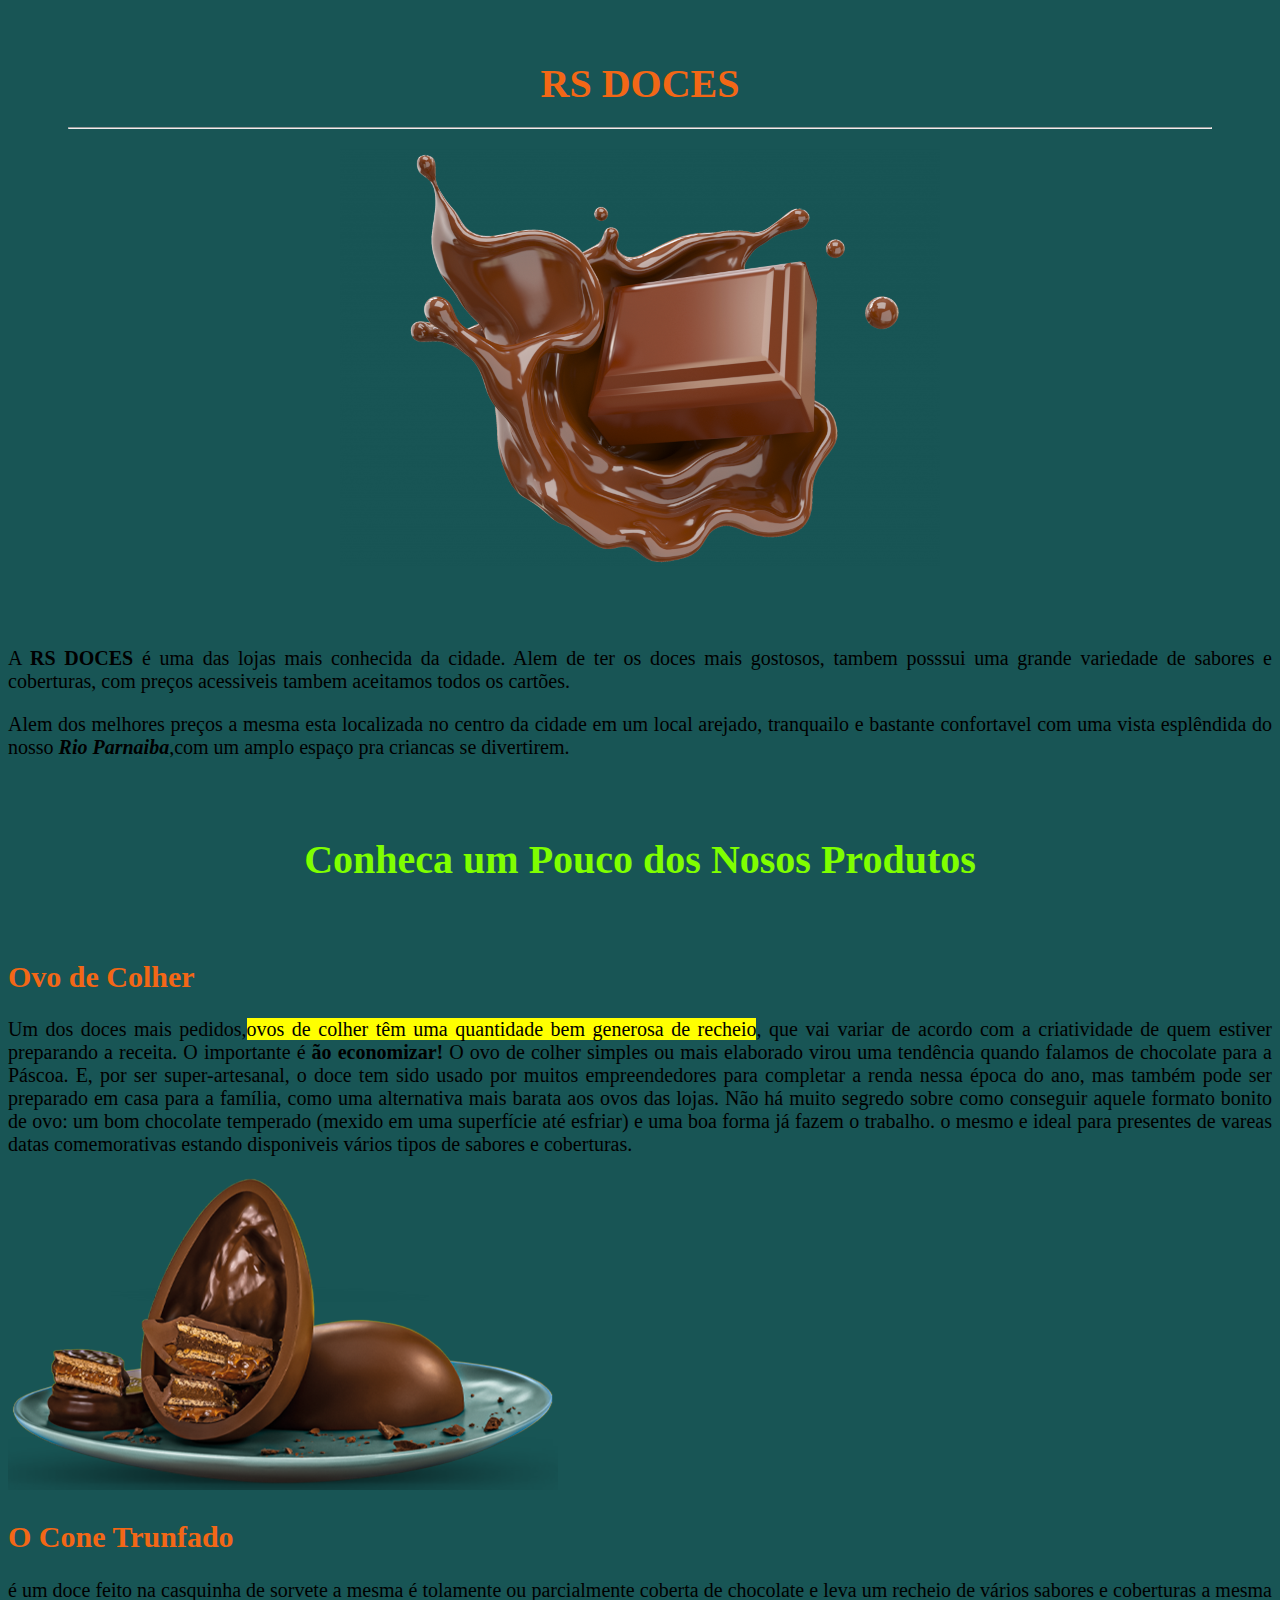
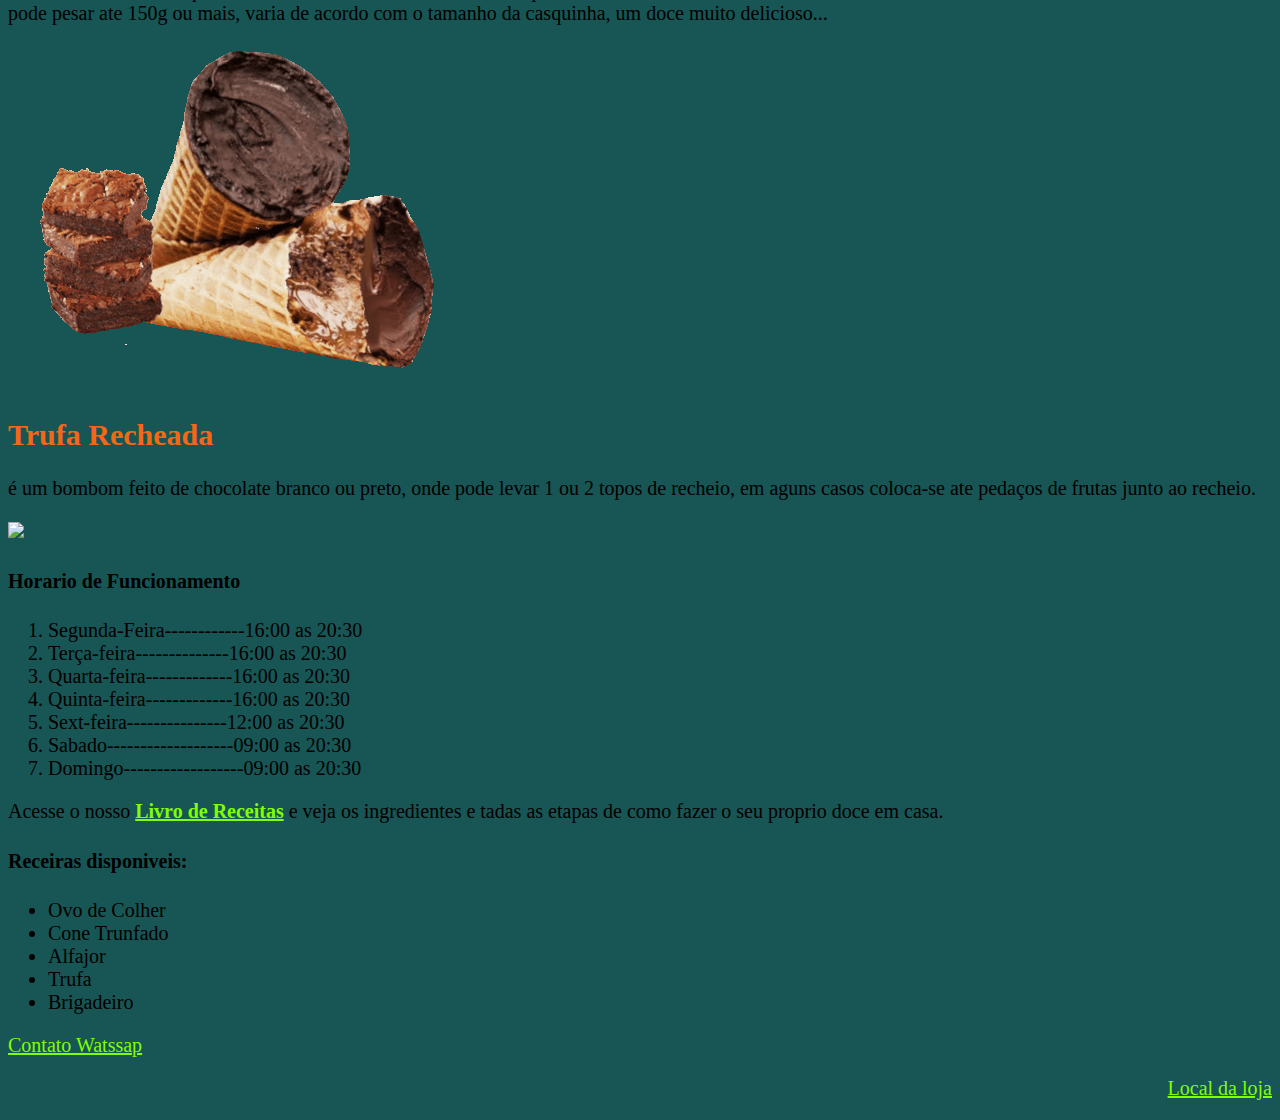
==== site001/Index.html @ 20329b0f "Add files via upload" ====
<!DOCTYPE html>
<html lang="pt-br">
<head>
	<meta charset="UTF-8">
	<meta http-equiv="X-UA-Compatible" content="IE=edge">
	<meta name="viewport" content="width=device-width, initial-scale=1.0">
	<link rel="shortcut icon" href="imagens/favicon-rs.png" type="image/x-icon">
	<title>RS Doces</title>
	<link rel="stylesheet" href="styles.css">
</head>
<body>
	
	<h1 style="text-align: center;margin: 10px; color:rgb(243, 103, 22);">RS DOCES
    <hr><!--Linha abaixo do titulo-->
	<img src="imagens/chocolate600lo.png" alt="chocola inicial"></h1>
	


<!-- Um pouco da historiada loja-->
		<p > A <strong>RS DOCES</strong> é uma das lojas mais conhecida da cidade. Alem de ter os doces mais  gostosos, tambem posssui uma grande 
		variedade de sabores e coberturas, com preços acessiveis tambem aceitamos todos os cartões.</p>
		<p>Alem dos  melhores preços a mesma esta localizada no centro da cidade em um local arejado, tranquailo e bastante confortavel  com uma vista esplêndida do nosso <strong><em>Rio Parnaiba</em></strong>,com um amplo espaço pra criancas se divertirem.</p>

		<h1 style="color:chartreuse; text-align: center; background-size: auto;">Conheca um Pouco dos Nosos Produtos</h1>
		
		<h2 style="color:rgb(243, 103, 22);">Ovo de Colher</h2>
		<p style="text-align: justify;">Um dos doces mais pedidos,<mark>ovos de colher têm uma quantidade bem generosa de recheio</mark>, que vai variar de acordo com a criatividade de quem estiver preparando a 			receita. O importante é <strong>ão economizar!</strong>
			O ovo de colher simples ou mais elaborado virou uma tendência quando falamos de chocolate para a Páscoa. E, por ser super-artesanal, o doce tem sido usado por muitos empreendedores para completar a renda nessa época do ano, mas também pode ser preparado em casa para a família, como uma alternativa mais barata aos ovos das lojas. Não há muito segredo sobre como conseguir aquele formato bonito de ovo: um bom chocolate temperado (mexido em uma superfície até esfriar) e uma boa forma já fazem o trabalho.
			o mesmo e ideal para presentes de vareas datas comemorativas estando disponiveis
			vários tipos de sabores e coberturas.</p>

		<img src="imagens/ALFA-OVO550.png" alt="ovo de colher">


		<p><h2
		style="color:rgb(243, 103, 22);">O Cone Trunfado</h2></p>
		<p>é um doce feito na casquinha de sorvete a mesma é tolamente ou parcialmente coberta de chocolate e leva um recheio de vários sabores e coberturas a mesma pode pesar ate 150g ou mais, varia de acordo com o tamanho da casquinha, um doce muito delicioso...</p>
		<img src="imagens/cone.png">

		<p><h2
			style="color:rgb(243, 103, 22);">Trufa Recheada</h2></p>
		<p>é um bombom feito de chocolate branco ou preto, onde pode levar 1 ou 2 topos de recheio, em aguns casos coloca-se ate pedaços de frutas junto ao recheio.</p>
	<img src="https://static.wixstatic.com/media/cf2339_06178e4a65cd43d7a5e6575d8f033ec0~mv2.png/v1/fill/w_740,h_419,fp_0.65_0.26,lg_1,q_85,enc_auto/cf2339_06178e4a65cd43d7a5e6575d8f033ec0~mv2.png"></a>

	<p><strong><h4>Horario de Funcionamento</p></h4></strong>
		<ol>
			<li>Segunda-Feira------------16:00 as 20:30 </li>
			<li>Terça-feira--------------16:00 as 20:30</li>
			<li>Quarta-feira-------------16:00 as 20:30</li>
			<li>Quinta-feira-------------16:00 as 20:30</li>
			<li>Sext-feira---------------12:00 as 20:30</li>
			<li>Sabado-------------------09:00 as 20:30</li>
			<li>Domingo------------------09:00 as 20:30</li>
		</ol>


	<p>Acesse o nosso <strong><a style="color:chartreuse" href="receitas/receitas.index.html">Livro de Receitas</a></strong> e veja os ingredientes e tadas as etapas de como fazer o seu proprio doce em casa.</p>

	<h4>Receiras disponiveis:</h4>
	<ul>
	<li>Ovo de Colher</li>
	<li>Cone Trunfado</li>
	<li>Alfajor</li>
	<li>Trufa</li>
	<li>Brigadeiro</li>
	</ul>
<p>
	<a style="color:chartreuse" href="https://contate.me/favoritadoces" target="_blank"> Contato Watssap</a>
</p>

<p style="text-align: right;"><a style="color:chartreuse" href="https://www.google.com.br/maps/@-5.0913465,-42.8194584,3a,75y,213. 
	07h,76.73t/data=!3m6!1e1!3m4!1swpD8rkiN0jW1nSPYyITolg!2e0!7i16384!8i8192?hl=pt-PT" target="_blank">Local da loja</a>
</p>

</body>
</html>
---- site001/styles.css ----
body{
    background-color: rgb(24, 85, 85);
    font-family: Georgia;
    font-size: 20px;
}
p{
    text-align: justify;
}
h1{
    padding: 50px;
}
.component {
    color:rgb(24, 85, 85);
    border: 1px solid rgb(24, 85, 85);
    border-radius: .25rem;
  }
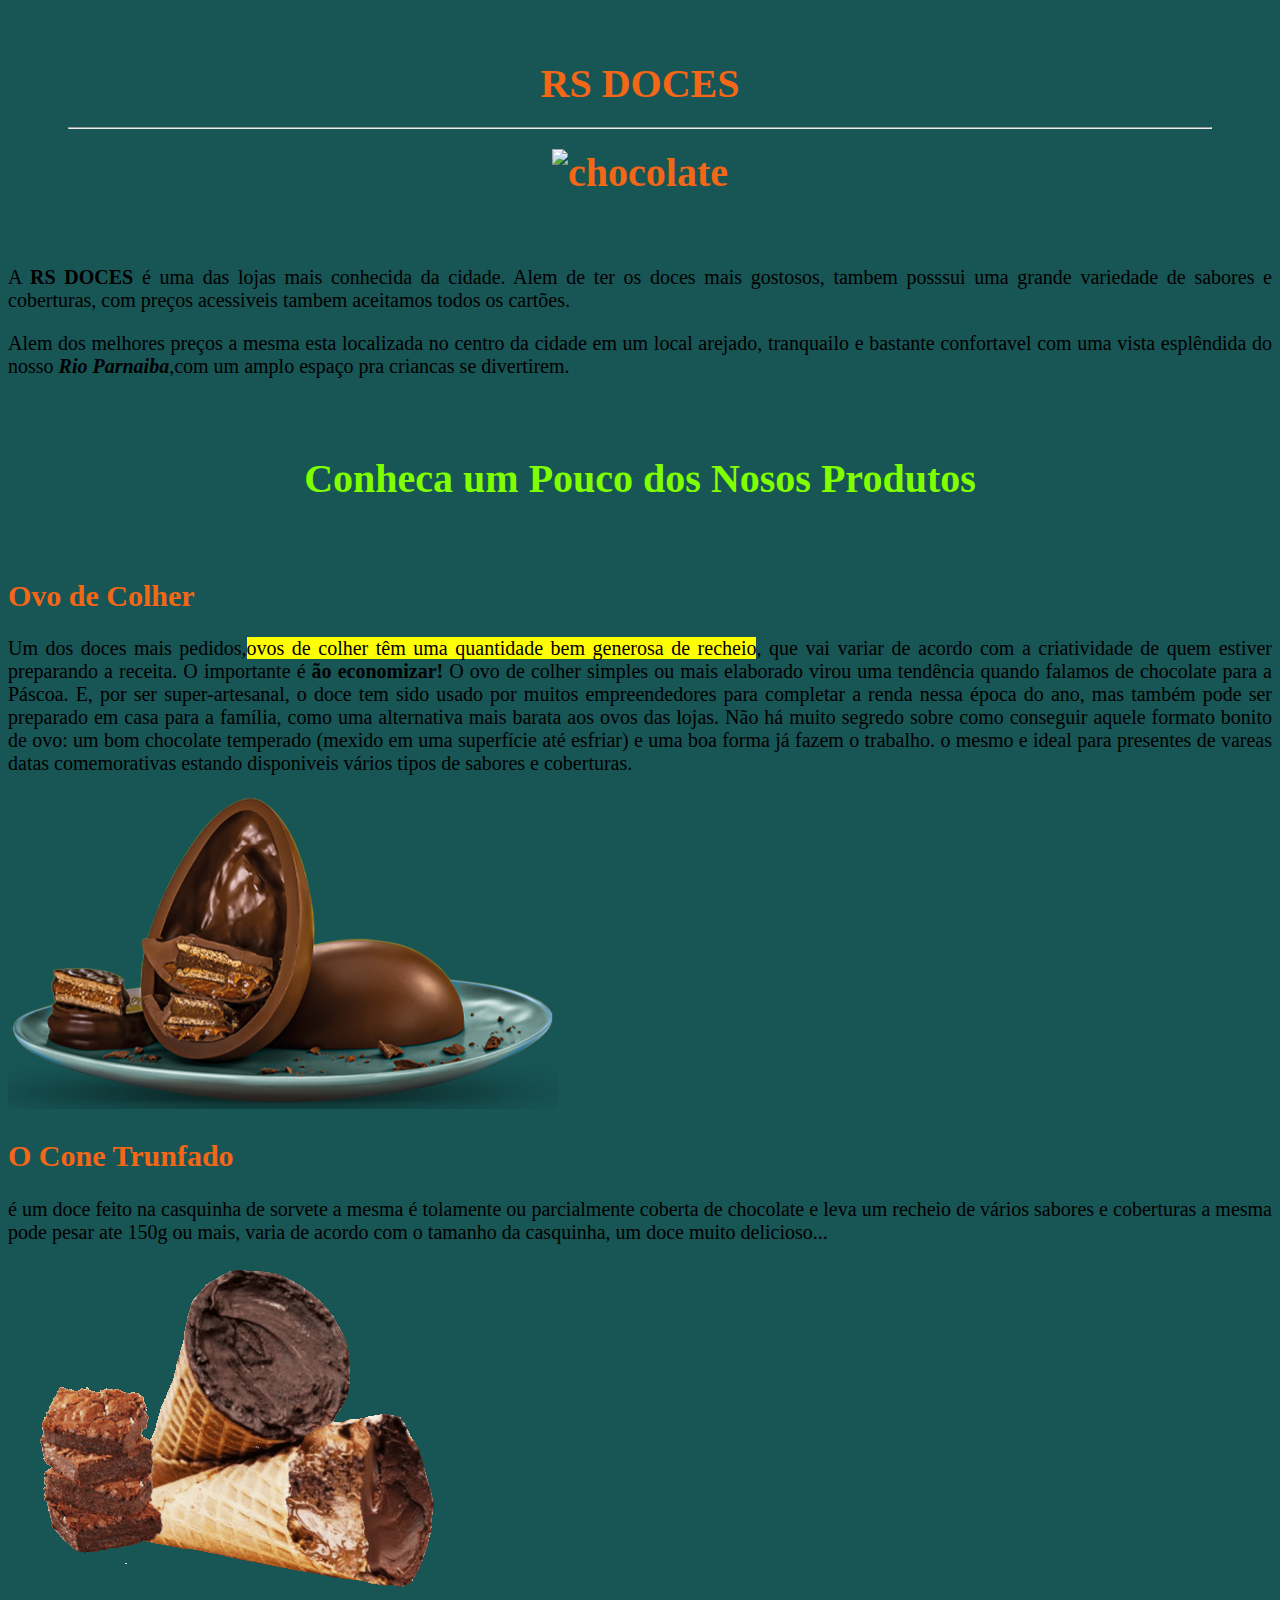
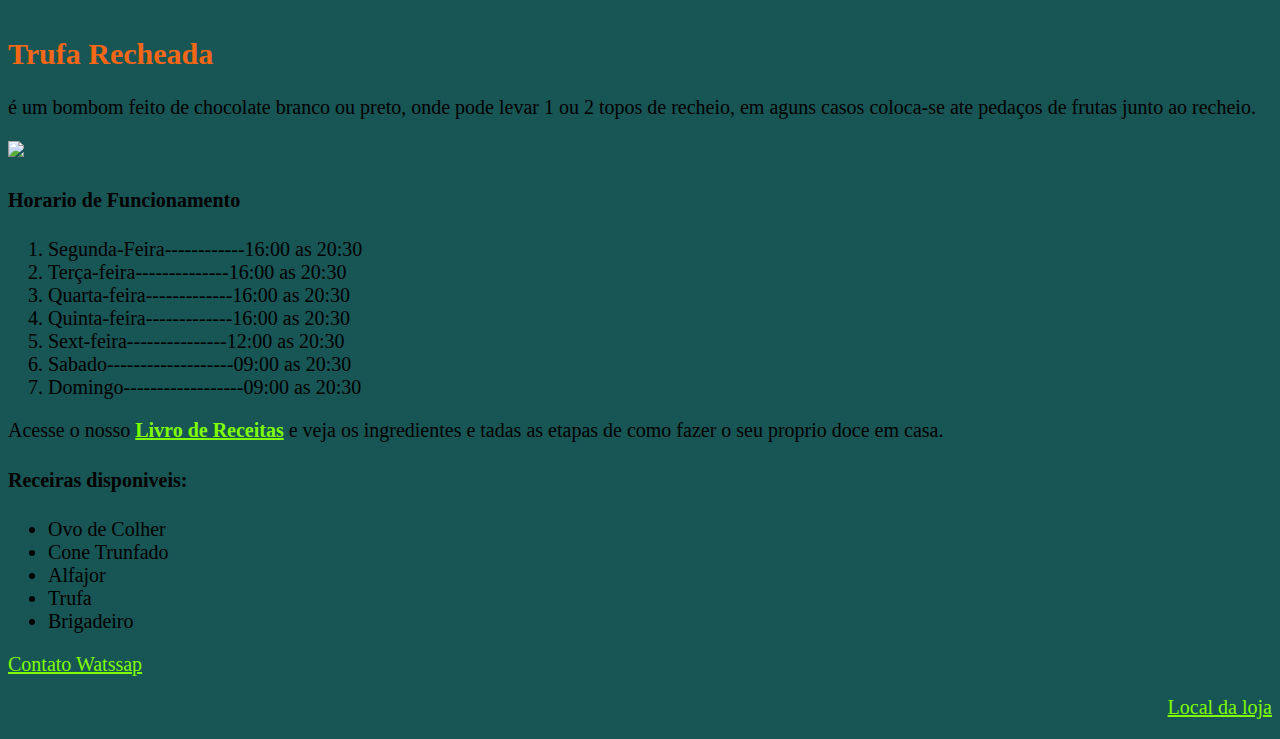
==== commit fd58dd47: "Add files via upload" ====
--- a/site001/Index.html
+++ b/site001/Index.html
@@ -12,7 +12,7 @@
 	
 	<h1 style="text-align: center;margin: 10px; color:rgb(243, 103, 22);">RS DOCES
     <hr><!--Linha abaixo do titulo-->
-	<img src="imagens/chocolate600lo.png" alt="chocola inicial"></h1>
+	<img src="inmagens/chocolate600lo.png" class="img-fluid" alt="chocolate"></h1>
 	
 
 
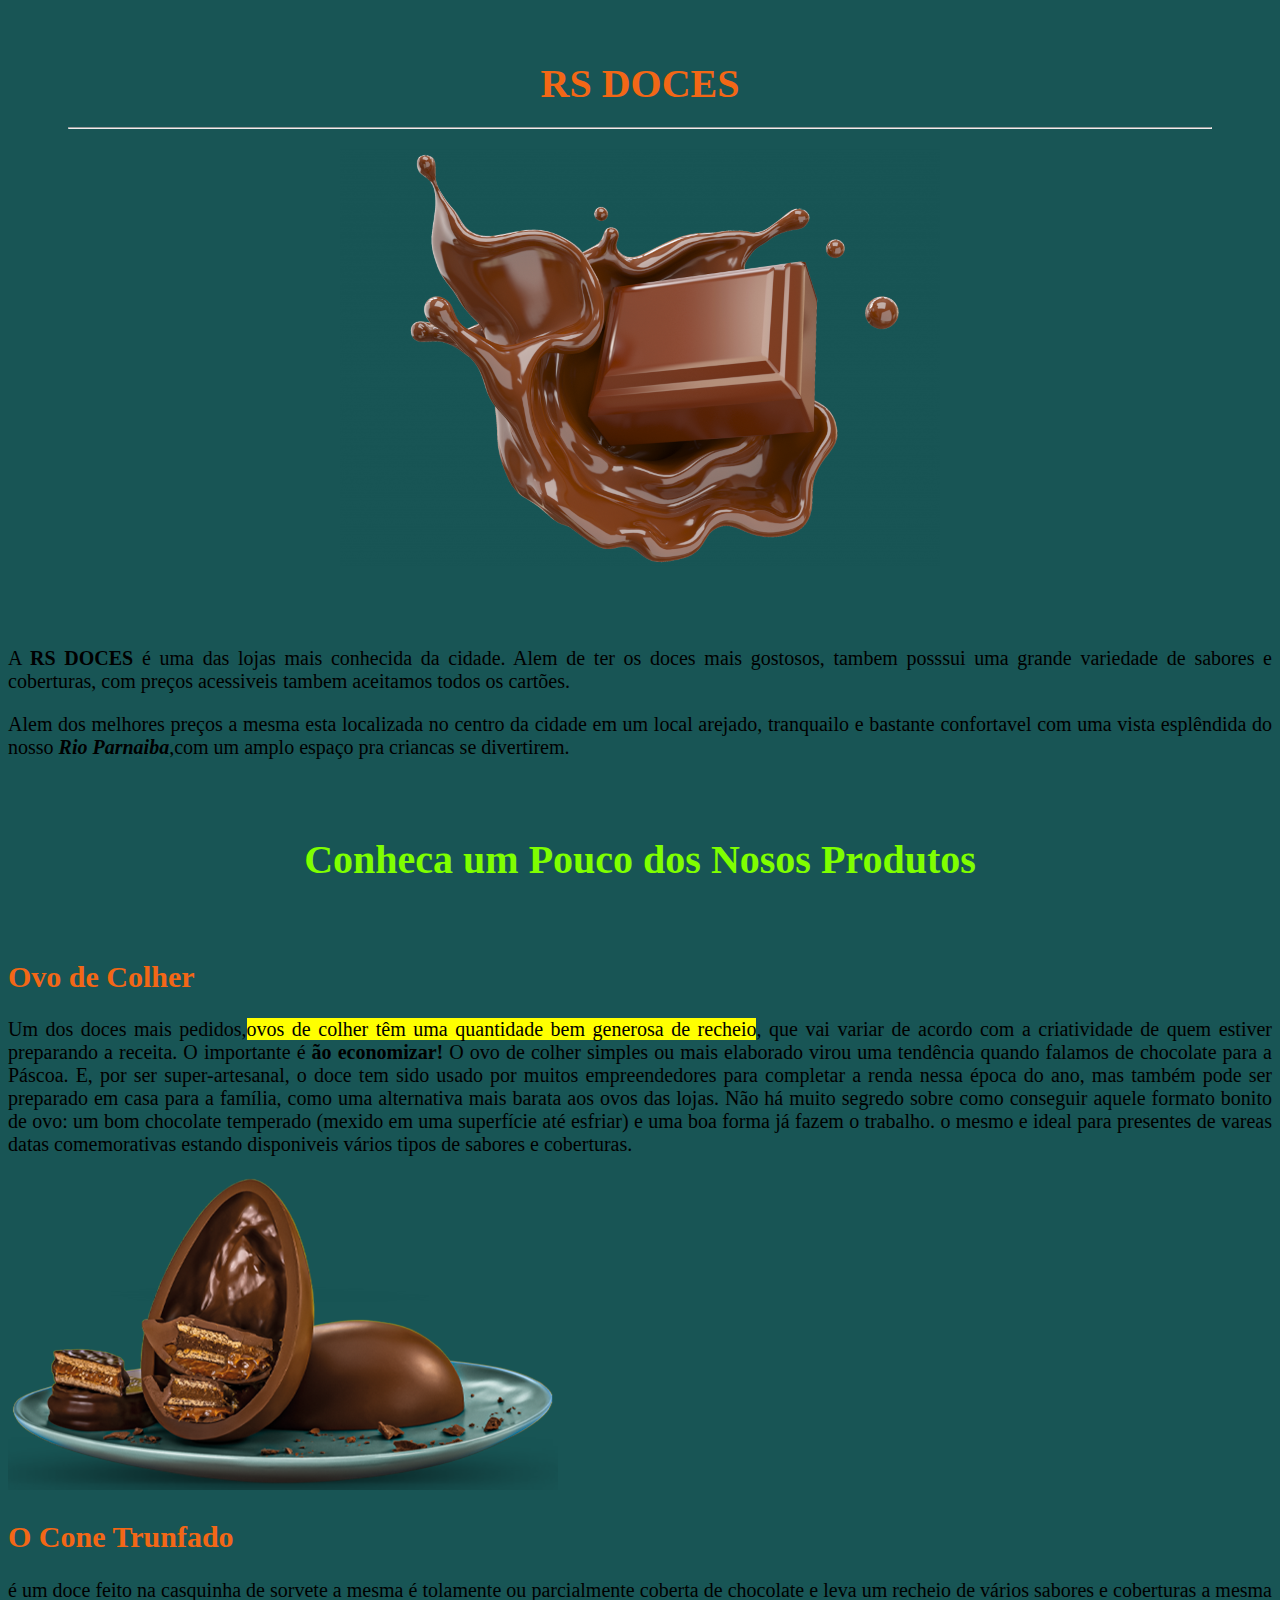
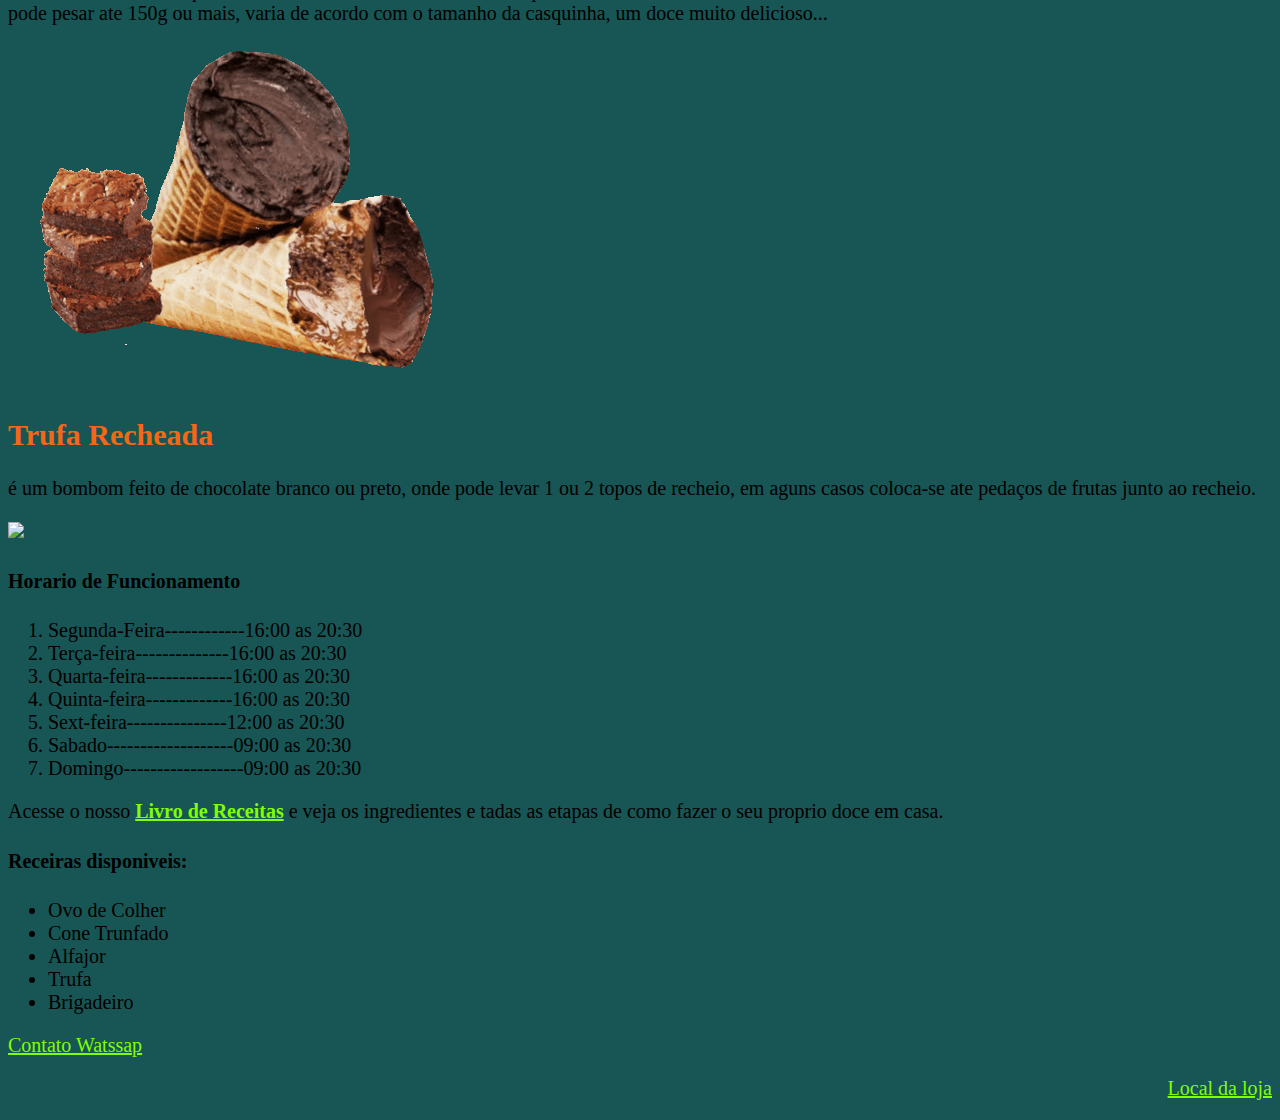
==== commit 27c9e723: "Add files via upload" ====
--- a/site001/Index.html
+++ b/site001/Index.html
@@ -12,7 +12,7 @@
 	
 	<h1 style="text-align: center;margin: 10px; color:rgb(243, 103, 22);">RS DOCES
     <hr><!--Linha abaixo do titulo-->
-	<img src="inmagens/chocolate600lo.png" class="img-fluid" alt="chocolate"></h1>
+	<img src="imagens/chocolate600lo.png" class="img-fluid" alt="chocolate"></h1>
 	
 
 
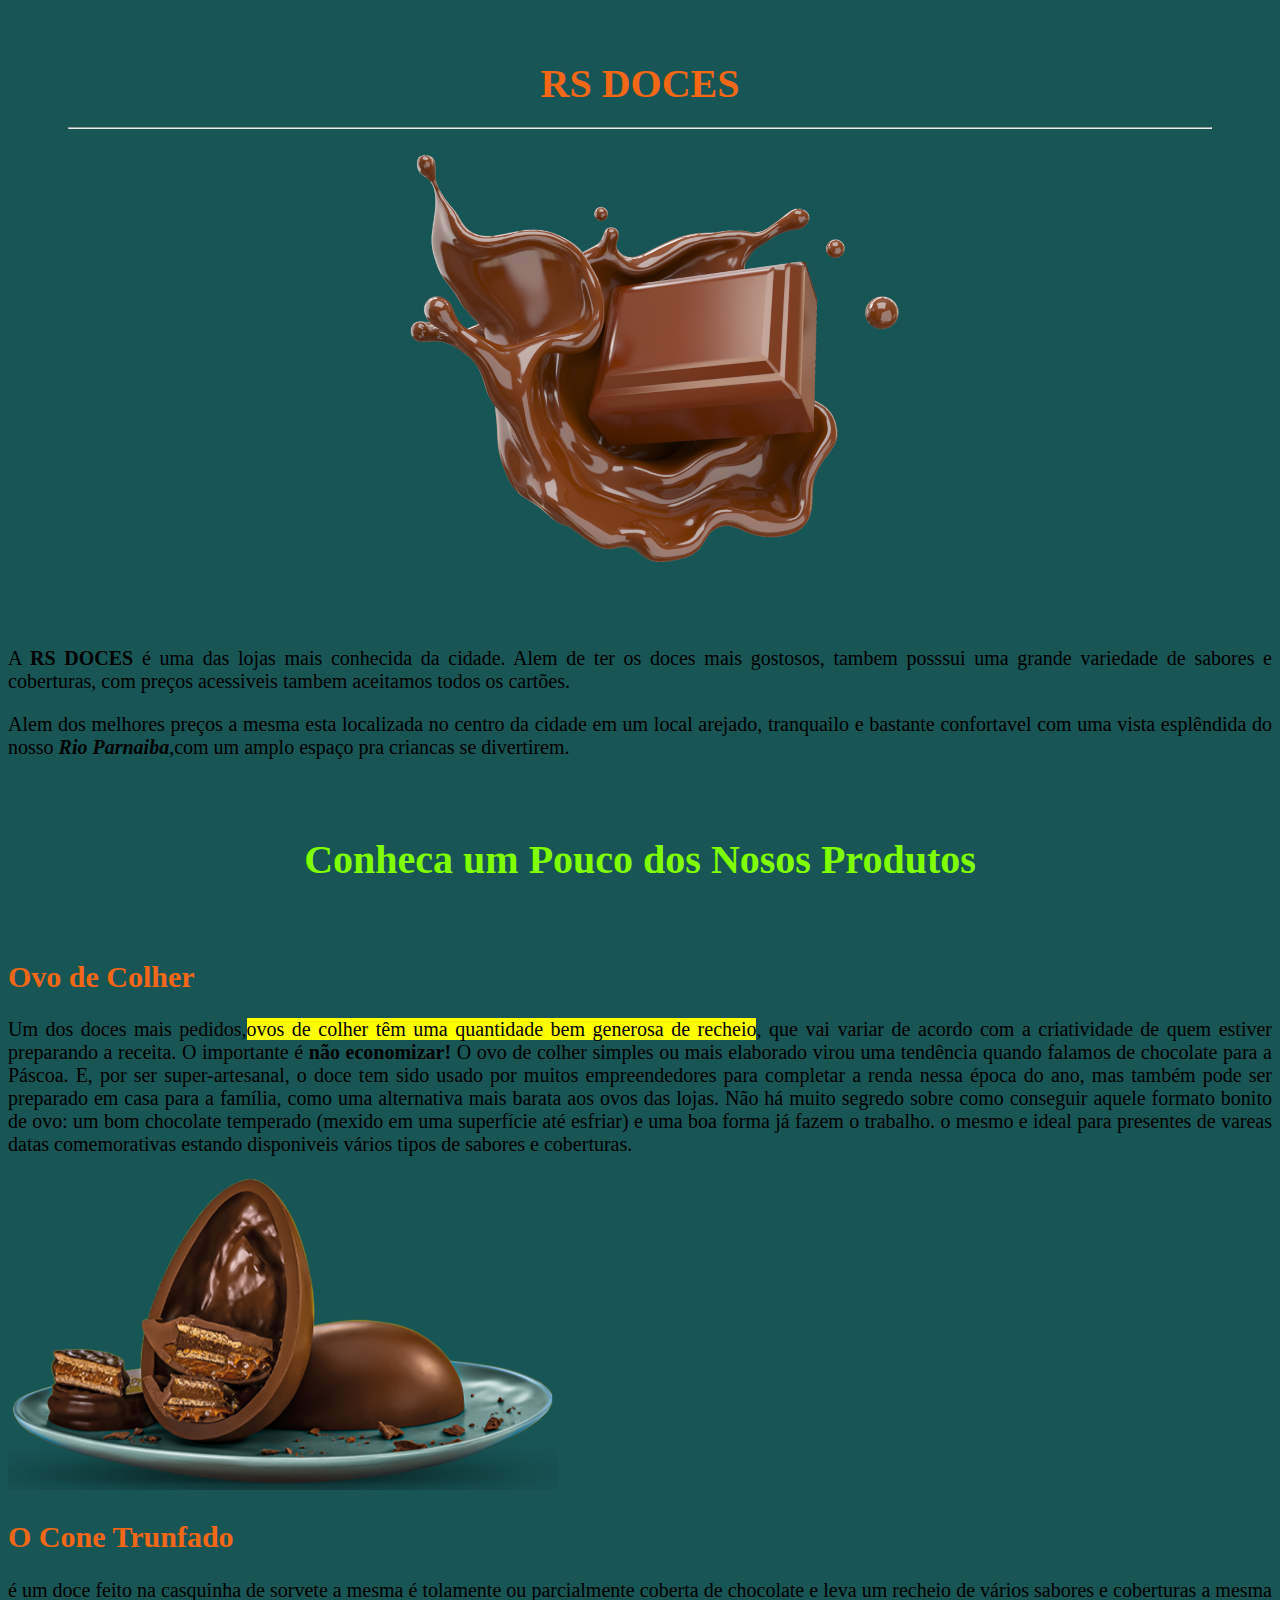
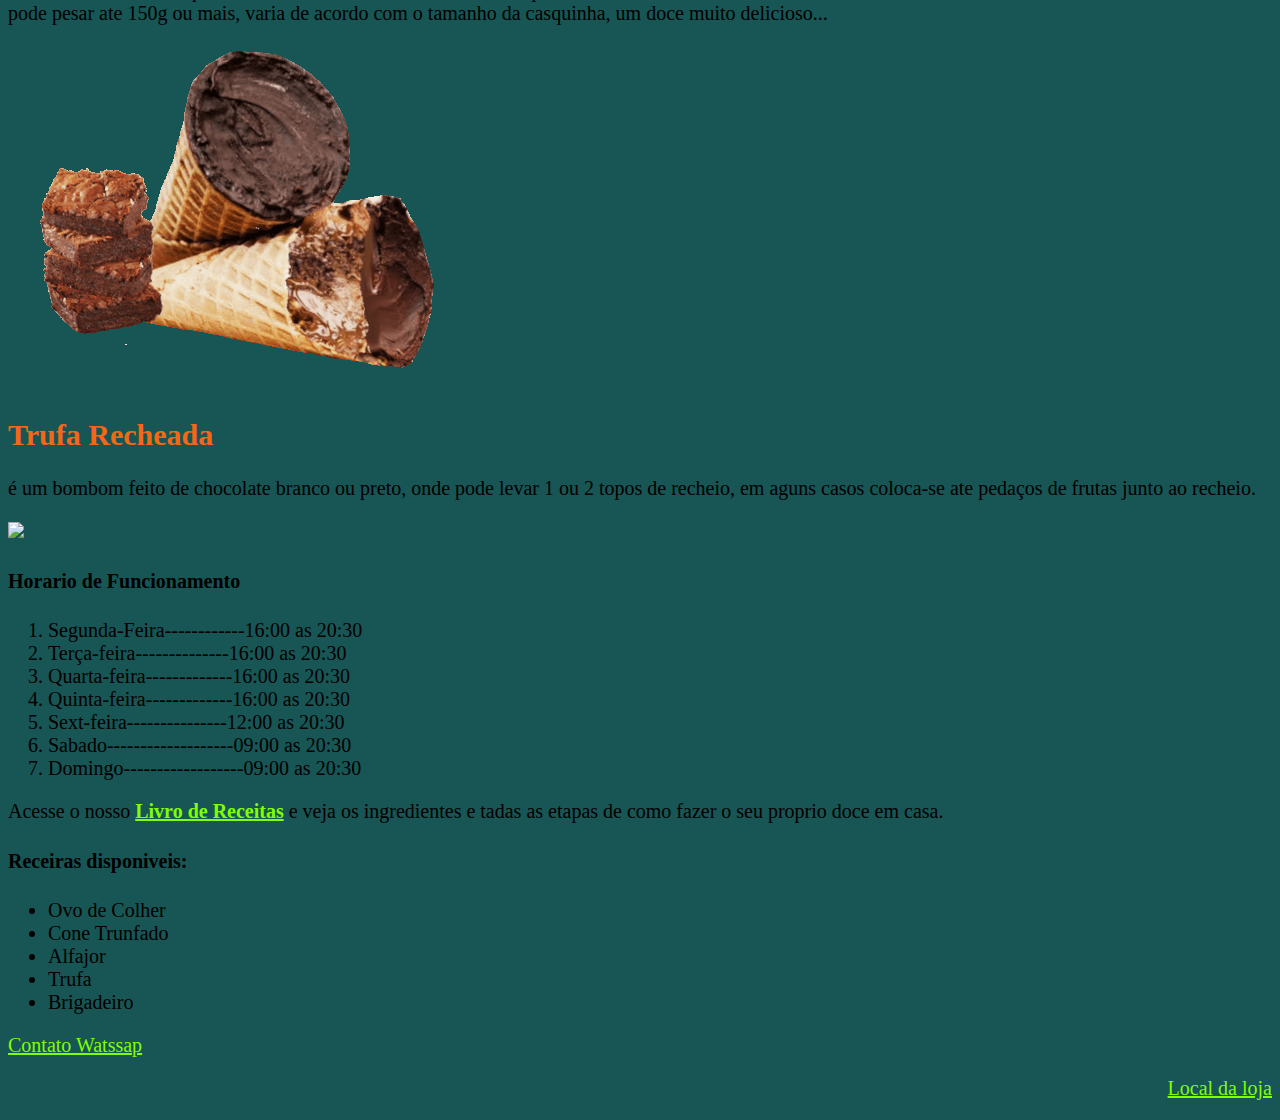
==== commit 81760819: "Add files via upload" ====
--- a/site001/Index.html
+++ b/site001/Index.html
@@ -24,7 +24,7 @@
 		<h1 style="color:chartreuse; text-align: center; background-size: auto;">Conheca um Pouco dos Nosos Produtos</h1>
 		
 		<h2 style="color:rgb(243, 103, 22);">Ovo de Colher</h2>
-		<p style="text-align: justify;">Um dos doces mais pedidos,<mark>ovos de colher têm uma quantidade bem generosa de recheio</mark>, que vai variar de acordo com a criatividade de quem estiver preparando a 			receita. O importante é <strong>ão economizar!</strong>
+		<p style="text-align: justify;">Um dos doces mais pedidos,<mark>ovos de colher têm uma quantidade bem generosa de recheio</mark>, que vai variar de acordo com a criatividade de quem estiver preparando a 			receita. O importante é <strong>não economizar!</strong>
 			O ovo de colher simples ou mais elaborado virou uma tendência quando falamos de chocolate para a Páscoa. E, por ser super-artesanal, o doce tem sido usado por muitos empreendedores para completar a renda nessa época do ano, mas também pode ser preparado em casa para a família, como uma alternativa mais barata aos ovos das lojas. Não há muito segredo sobre como conseguir aquele formato bonito de ovo: um bom chocolate temperado (mexido em uma superfície até esfriar) e uma boa forma já fazem o trabalho.
 			o mesmo e ideal para presentes de vareas datas comemorativas estando disponiveis
 			vários tipos de sabores e coberturas.</p>
